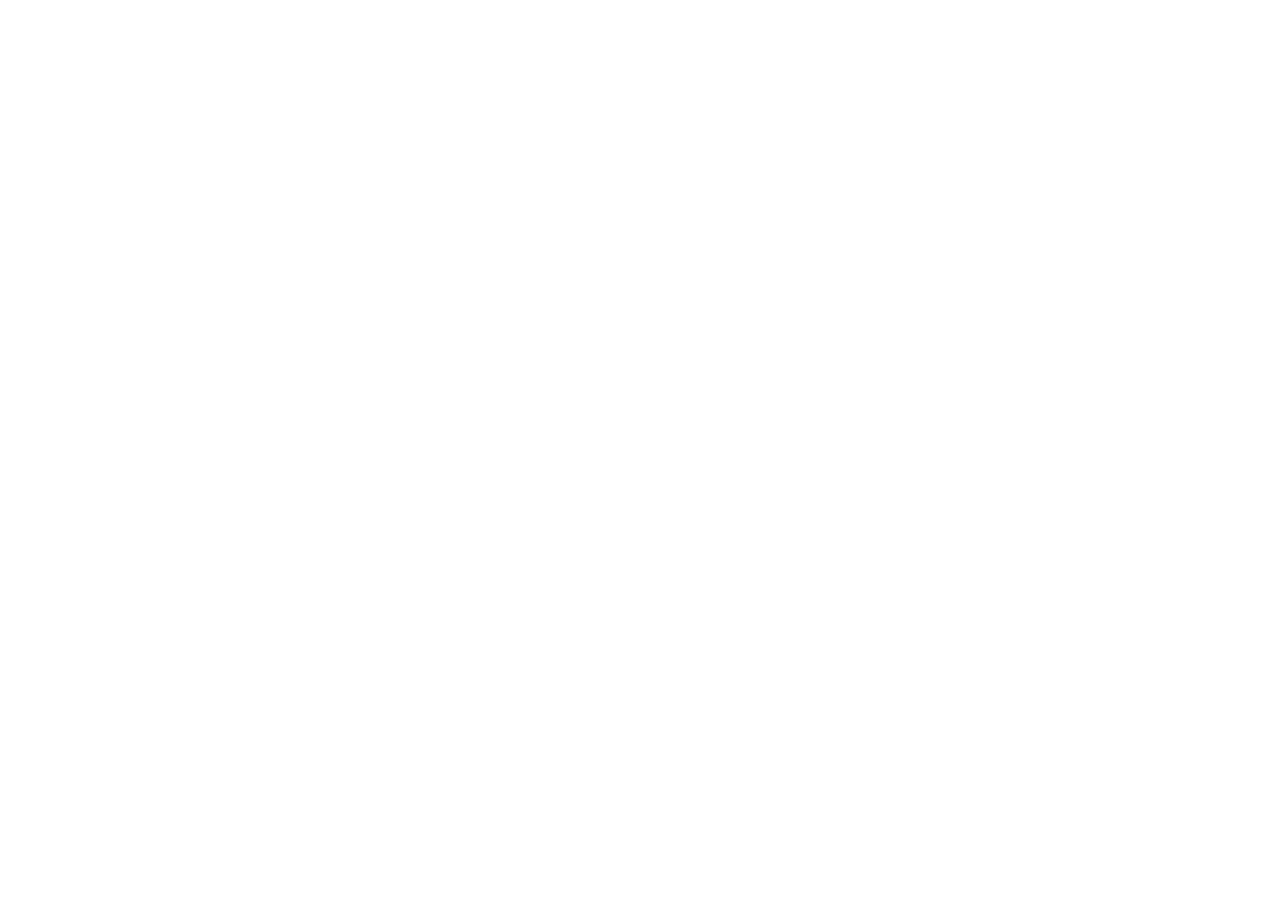
==== index.html @ 8de1fc7f "base delle due pagine" ====
<!DOCTYPE html>
<html lang="en">
<head>
    <meta charset="UTF-8">
    <meta name="viewport" content="width=device-width, initial-scale=1.0">
    <title>Document</title>
</head>
<body>
    
</body>
</html>
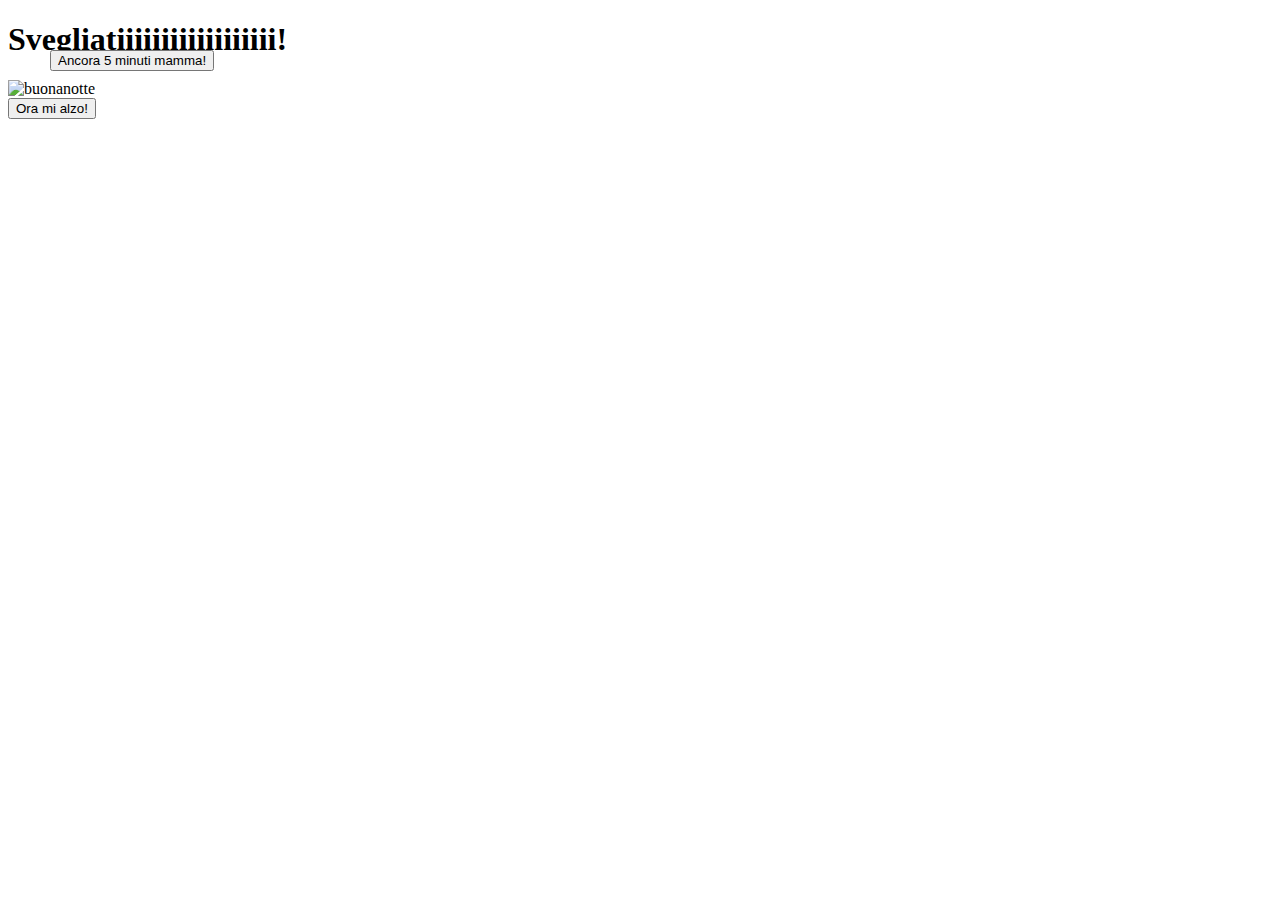
==== commit b1f1e9f9: "prima bozza" ====
--- a/index.html
+++ b/index.html
@@ -4,8 +4,47 @@
     <meta charset="UTF-8">
     <meta name="viewport" content="width=device-width, initial-scale=1.0">
     <title>Document</title>
+    <style>
+        #sposta {
+          position: absolute;
+          top: 50px;
+          left: 50px;
+          transition: all 0.3s ease;
+        }
+      </style>
 </head>
 <body>
+    <div>
+        <div>
+            <h1>Svegliatiiiiiiiiiiiiiiiiii!</h1>
+        </div>
+        <div>
+            <img src="https://media.giphy.com/media/mBj27oKelWrDpvyPk3/giphy.gif" alt="buonanotte">
+        </div>
+        <div>
+            <button onclick="paginaSveglia()"> Ora mi alzo!</button>
+            <button id="sposta">Ancora 5 minuti mamma!</button>
+        </div>
+    </div>
+
+    <script>
+        function paginaSveglia() {
+            window.location.href = "sveglia.html";
+             }
+
+        document.addEventListener("DOMContentLoaded", function() {
+          var button = document.getElementById("sposta");
     
+          button.addEventListener("mouseover", function() {
+            // Calcola una nuova posizione casuale
+            var newX = Math.random() * window.innerWidth;
+            var newY = Math.random() * window.innerHeight;
+    
+            // Imposta la nuova posizione
+            button.style.left = newX + "px";
+            button.style.top = newY + "px";
+          });
+        });
+      </script>
 </body>
 </html>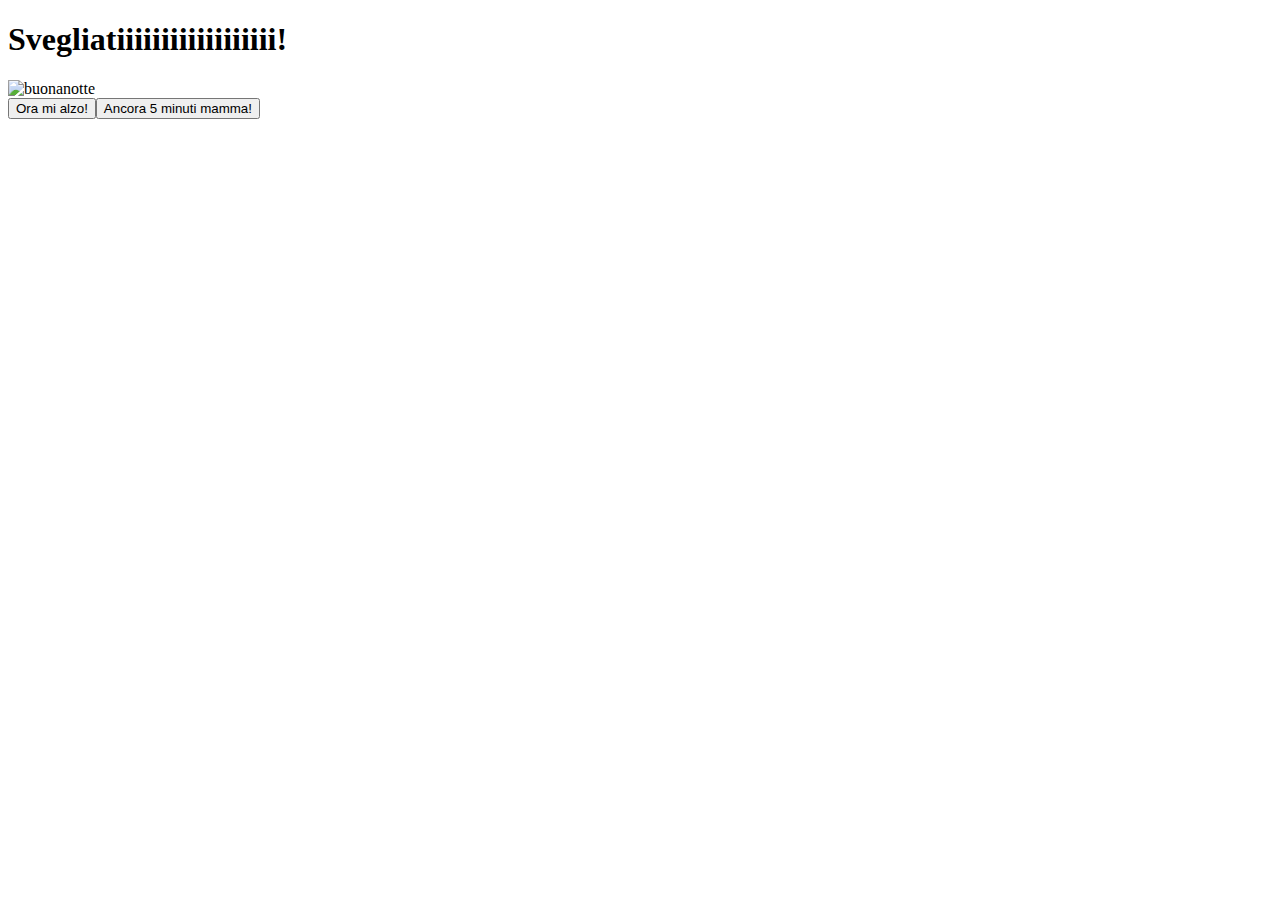
==== commit 4ffe9c41: "fix" ====
--- a/index.html
+++ b/index.html
@@ -7,8 +7,6 @@
     <style>
         #sposta {
           position: absolute;
-          top: 50px;
-          left: 50px;
           transition: all 0.3s ease;
         }
       </style>
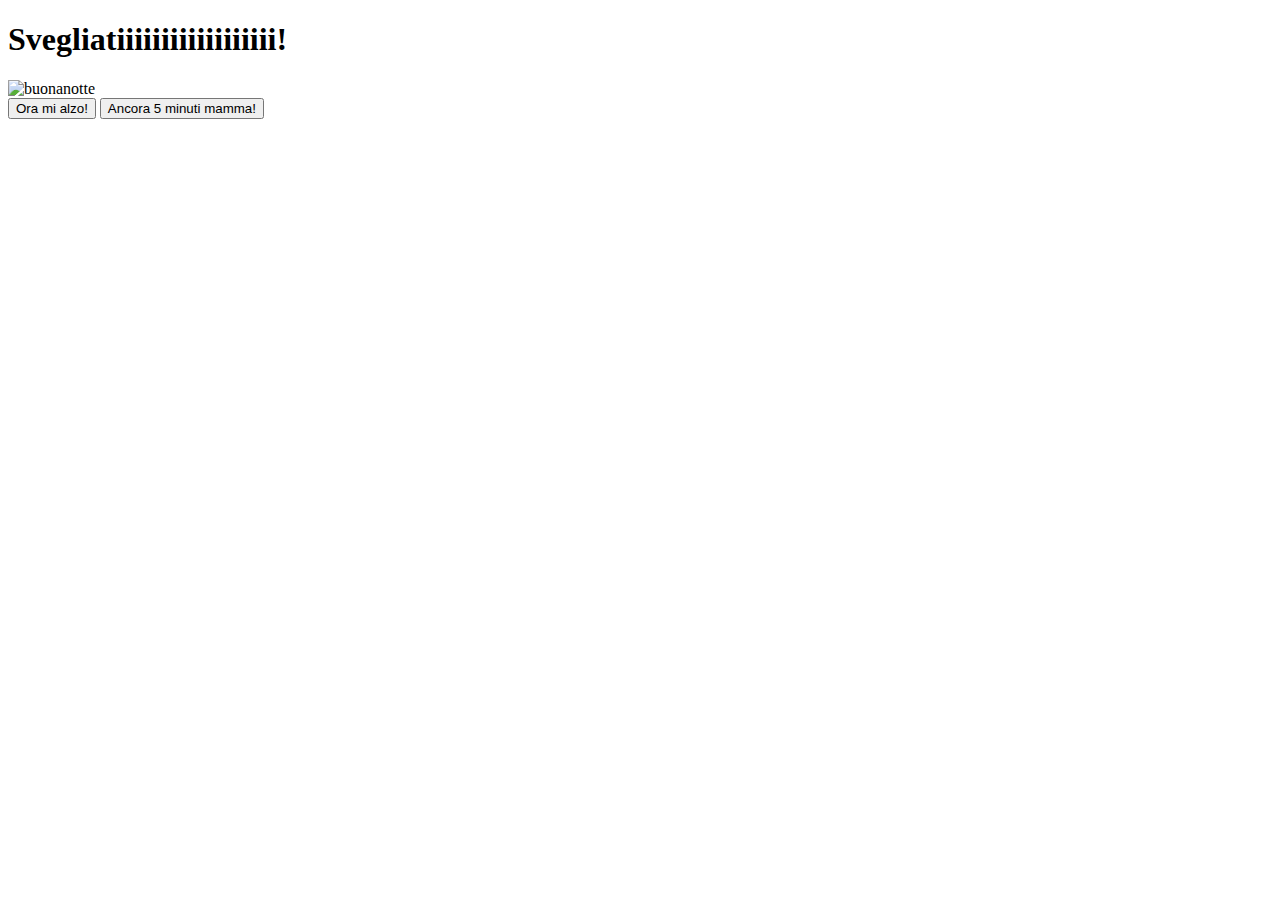
==== commit d685102c: "ho fatto pure le cose da sporca frontendista che mi chiedevate" ====
--- a/index.html
+++ b/index.html
@@ -4,12 +4,6 @@
     <meta charset="UTF-8">
     <meta name="viewport" content="width=device-width, initial-scale=1.0">
     <title>Document</title>
-    <style>
-        #sposta {
-          position: absolute;
-          transition: all 0.3s ease;
-        }
-      </style>
 </head>
 <body>
     <div>
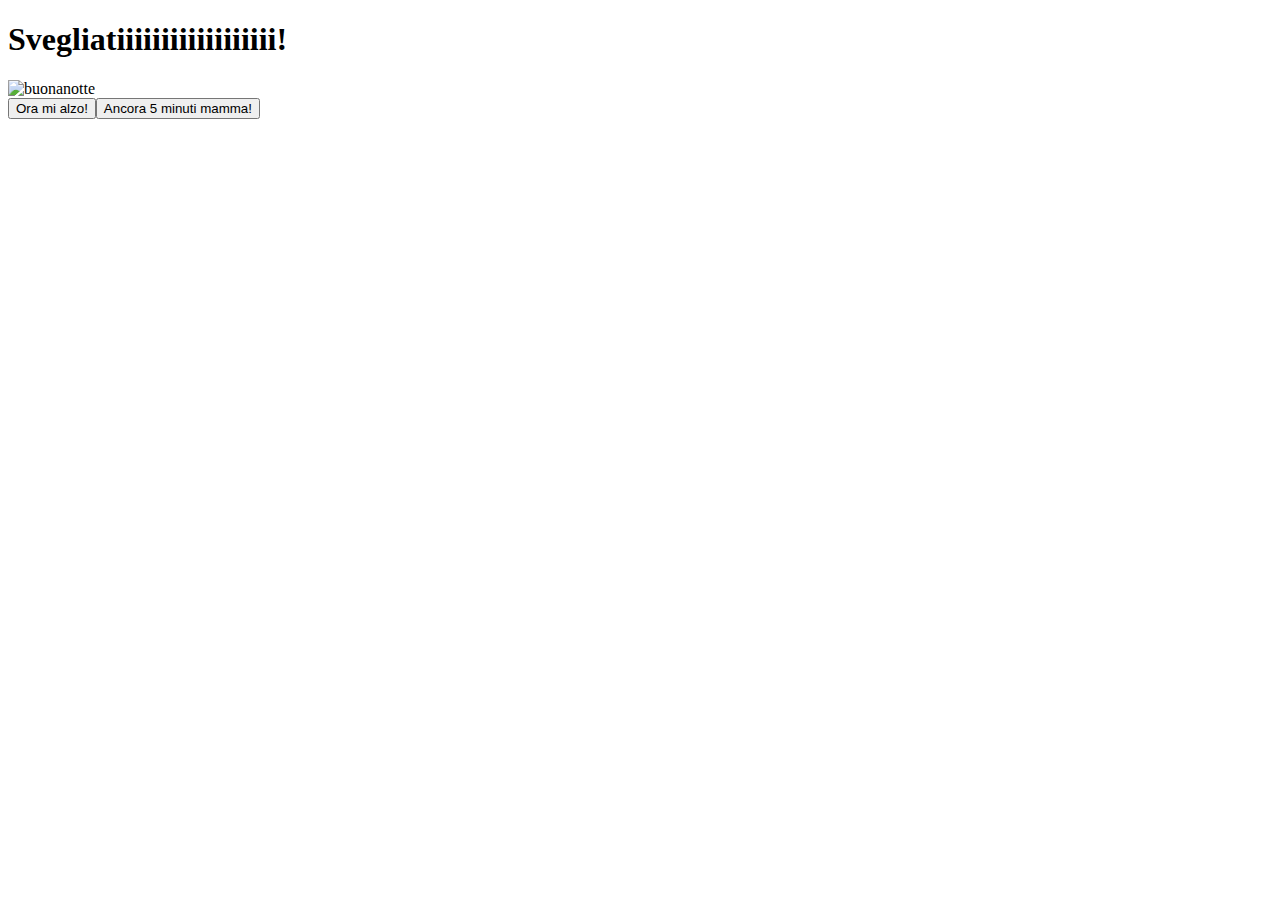
==== commit c52abd43: "src dinosauro" ====
--- a/index.html
+++ b/index.html
@@ -4,6 +4,12 @@
     <meta charset="UTF-8">
     <meta name="viewport" content="width=device-width, initial-scale=1.0">
     <title>Document</title>
+    <style>
+        #sposta {
+          position: absolute;
+          transition: all 0.3s ease;
+        }
+      </style>
 </head>
 <body>
     <div>
@@ -11,7 +17,7 @@
             <h1>Svegliatiiiiiiiiiiiiiiiiii!</h1>
         </div>
         <div>
-            <img src="https://media.giphy.com/media/mBj27oKelWrDpvyPk3/giphy.gif" alt="buonanotte">
+            <img src="https://media1.giphy.com/media/v1.Y2lkPTc5MGI3NjExYnkxbHplcjFkcG42cTQ5dnIxemQ4anNlMmwzdzd3YTd5ZXhuOTM5aCZlcD12MV9pbnRlcm5hbF9naWZfYnlfaWQmY3Q9cw/NRjtbK4obrwGkJwYDq/giphy.gif" alt="buonanotte">
         </div>
         <div>
             <button onclick="paginaSveglia()"> Ora mi alzo!</button>
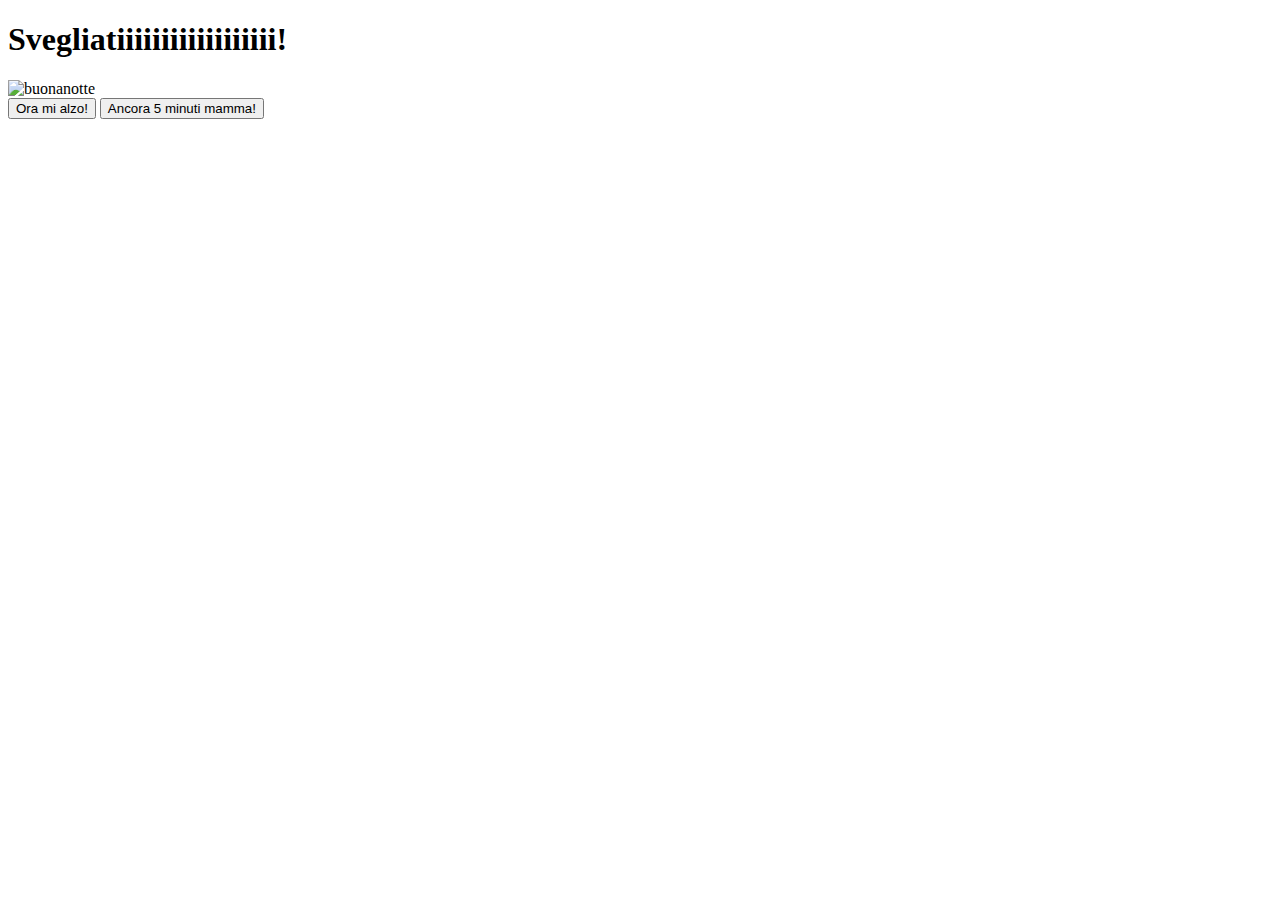
==== commit 441e07e9: "Merge branch 'main' of https://github.com/MaryEl2121/Che_sonno" ====
--- a/index.html
+++ b/index.html
@@ -4,12 +4,6 @@
     <meta charset="UTF-8">
     <meta name="viewport" content="width=device-width, initial-scale=1.0">
     <title>Document</title>
-    <style>
-        #sposta {
-          position: absolute;
-          transition: all 0.3s ease;
-        }
-      </style>
 </head>
 <body>
     <div>
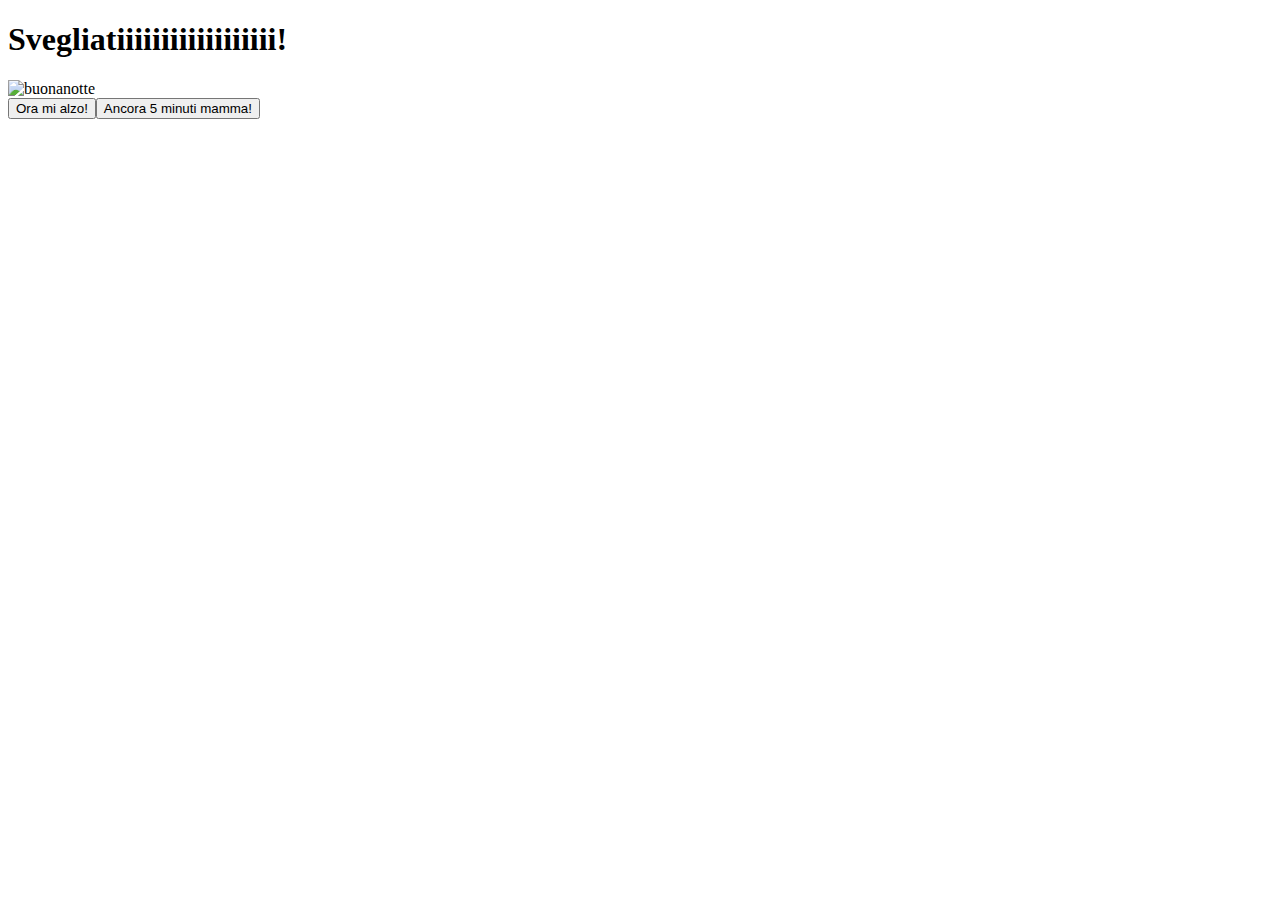
==== commit 1a905325: "ultima push per far giocare Elisa" ====
--- a/index.html
+++ b/index.html
@@ -3,7 +3,8 @@
 <head>
     <meta charset="UTF-8">
     <meta name="viewport" content="width=device-width, initial-scale=1.0">
-    <title>Document</title>
+    <title>Svegliatiiiiiiiiiiiiiiiiii!</title>
+    <link rel="stylesheet" href="style.css">
 </head>
 <body>
     <div>
--- a/style.css
+++ b/style.css
@@ -0,0 +1,4 @@
+#sposta {
+    position: absolute;
+    transition: all 0.3s ease;
+  }